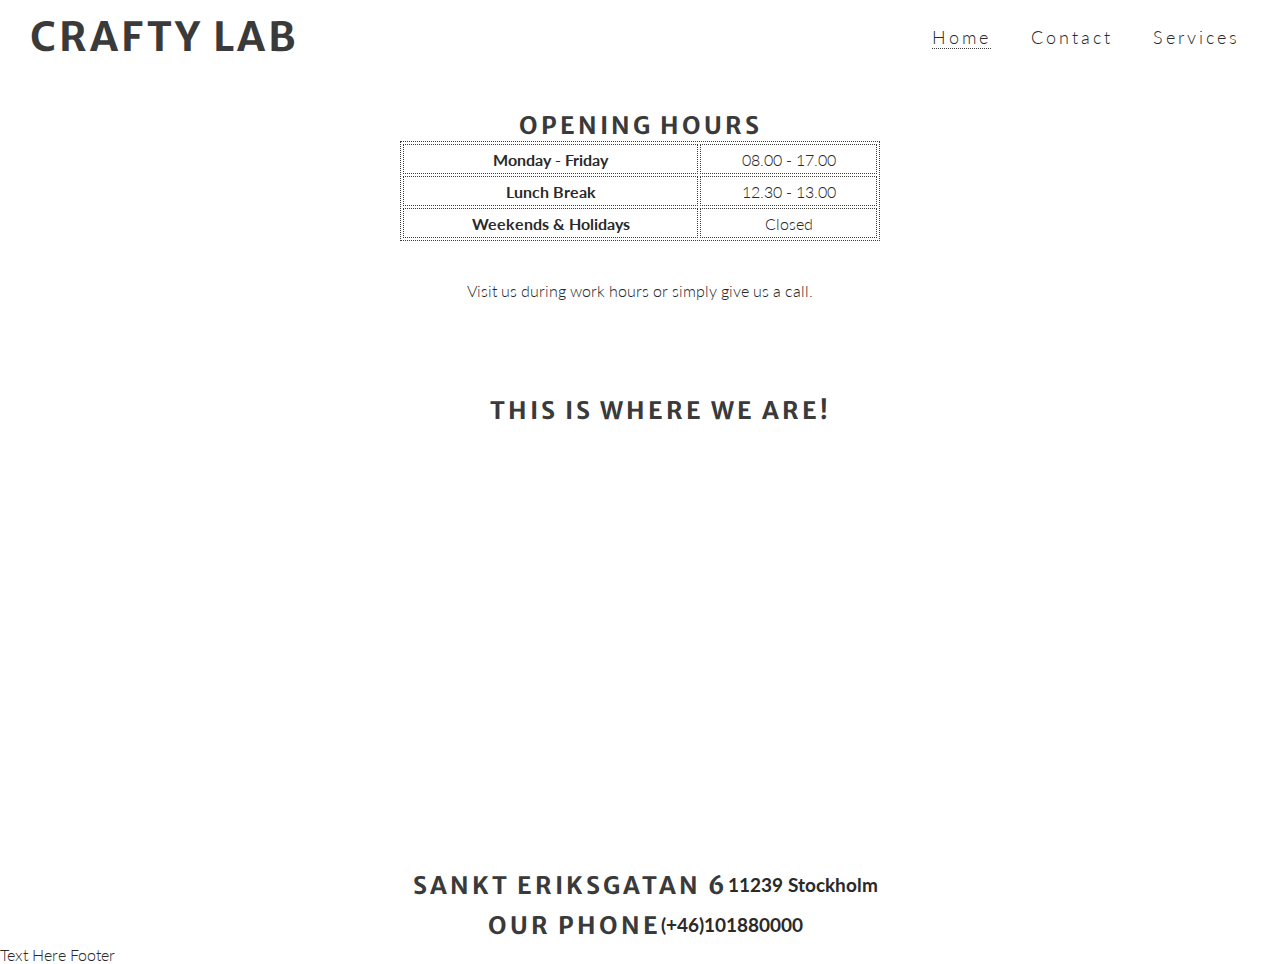
==== assets/contact.html @ f5ccfa6e "Contact page finalize" ====
<!DOCTYPE html>
<html lang="en">
<head>
    <meta charset="UTF-8">
    <meta http-equiv="X-UA-Compatible" content="IE=edge">
    <meta name="viewport" content="width=device-width, initial-scale=1.0">
    <meta name="description" content="Crafty Lab for high aesthetic dental services in the heart of Stockholm.">
    <meta name="keywords" content="crafty lab, crafty, stockholm, aesthetic, dental, stockholm ">
    <link rel="stylesheet" href="css/style.css">
    <title>Crafty Lab</title>
</head>
<body>
    <header>
        <a href="index.html">
            <h1 id="logo">Crafty Lab</h1>
        </a>
        <nav>
            <ul id="menu">
                <li>
                    <a href="services.html">Services</a>
                </li>
                <li>
                    <a href="contact.html">Contact</a>
                </li>
                <li>
                    <a href="index.html" class="active">Home</a>
                </li>
            </ul>
        </nav>
    </header>
    <section>
        <div id="hours-block">
            <div class="lab-hours">
                <h2>Opening hours</h2>
                <table class="table-hours">
                    <tr>
                        <th>
                            Monday - Friday
                        </th>
                        <td>
                            08.00 - 17.00 
                        </td>
                    </tr>
                    <tr>
                        <th>
                            Lunch Break
                        </th>
                        <td>
                            12.30 - 13.00
                        </td>
                    </tr>
                    <tr>
                        <th>
                            Weekends & Holidays
                        </th>
                        <td>
                            Closed
                        </td>
                    </tr>
                </table>
                <p>Visit us during work hours or simply give us a call.</p>
            </div>
        </div>
    </section>
    <section>
        <div id="location-block">
            <div id="address-up">
                <h2>This is where we are!</h2>
                <iframe class="address-heading" src="https://www.google.com/maps/embed?pb=!1m18!1m12!1m3!1d720.9769613356638!2d18.02876514898755!3d59.32920844327097!2m3!1f0!2f0!3f0!3m2!1i1024!2i768!4f13.1!3m3!1m2!1s0x465f77b90a38c9f7%3A0x3f4449665f01ed1!2sAqua%20Dental%20Labs%20-%20Tandtekniker%20Stockholm!5e0!3m2!1sen!2sse!4v1653149074440!5m2!1sen!2sse" width="550" height="450" style="border:0;" allowfullscreen="" loading="lazy" referrerpolicy="no-referrer-when-downgrade"></iframe>
            </div>
            <div class="address-down">
                <h2>Sankt Eriksgatan 6</h2>
                <h3>11239 Stockholm</h3>
            </div>
        </div>
    </section>
    <section>
        <div class="phone-down">
            <h2>Our phone</h2>
            <h3>(+46)101880000</h3>
        </div>
    </section>
    <footer>
        Text Here Footer
    </footer>
</body>
</html>
---- assets/css/style.css ----
@import url('https://fonts.googleapis.com/css2?family=Lato:wght@300&family=Merriweather+Sans:wght@300&display=swap');

* {
    margin: 0;
    padding: 0;
    border: none;
}

body {
    font-family: 'Lato', sans-serif;
    font-weight: 300;
    color: #2a2a2a
}

/* headings and logo */


 h1, h2 {
    font-family: 'Merriweather Sans', sans-serif;
    text-transform: uppercase;
    letter-spacing: 3px;
    color: #3a3a3a;
 }

 #logo {
     float: left;
     font-size: 250%;
     margin-left: 30px;
 }

 #menu {
     font-size: 110%;
     letter-spacing: 3px;
 }
#menu, #logo{
    line-height: 75px;
}

 #menu li {
     float: right;
     list-style-type: none;
     margin-right: 40px;
 }

 #menu a {
     text-decoration: none;
     color: inherit;
 }

 #menu a:hover {
     border-bottom: 1px dotted #3a3a3a;
 }

 .active {
     border-bottom: 1px dotted #3a3a3a;
 }

 /* hero image and cover text - Home page*/

 #hero-outer {
    height: 600px;
    width: 100%;
    overflow: hidden;

    position: relative; 
}

#cover-text, #cover-text h2 {
    color: #3a3a3a
}

#hero-image {
    height: 100%;
    width: 100%;
    background: url(../images/hero-image.jpg);
    background-repeat: no-repeat;
    background-size: 100%;
    background-position: center;
}

#cover-text {
    font-size: 100%;   
    font-family: 'Merriweather Sans', sans-serif;
    text-transform: uppercase;
    letter-spacing: 3px;

    width: 300px;  
    height: 200px;
    padding-top: 30px;
    padding-left: 30px;

    background-color: rgba(70, 67, 98, .7);

    bottom: 50px;
    right: 40px;

    position: absolute;
}

/* middle section - (Meet the team) */

#the-team {
    height: 600px;
    width: 100%;
    
}

#center-align {
    text-align: center;

}

#left-about {
    padding-top: 30px;
    width: 33%;
    
    margin-right: 30px;
}


#right-about {
    padding-top: 30px;
    width: 33%;
    
    margin-left: 30px;

}

#center-about {
    width: 33%;
    margin: 0;
    display: flex;
    justify-content: center;
}

hr {
    border-top: 1px dotted #3a3a3a;
    width: 100%;
    margin: 3px 0;
}

.left-about-heading h2 {
    text-align: center;
}

.left-about-heading {
    width: 60%;
    float: right;
    line-height: 20px;
    clear:both;
    margin-bottom: 50px;
}

.right-about-heading h2 {
    text-align: center;
}

.right-about-heading {
    width: 60%;
    float: left;
    line-height: 20px;
    clear:both;
    margin-bottom: 50px;
}

.about-paragraph {
    text-align: center;
}

.center-about-heading {
    background-image: none;
    margin: 30px 20px;
}

.center-about-image {
    padding: 0;
    width: 100%;
    border-radius: 100px;
}

.container {
    display: flex;
    justify-content: center;
    align-items: center;
    flex-direction: row;
}

@media screen and (max-width: 600px) {
    .center-about-image {
      display: flex;
      flex-direction: column;
    }
  }

  /* Services page  */

#service-block {
    height: 600px;
    width: 100%;
    margin-top: 50px;
}

#table-block {
    display: flex;
    justify-content: center;
    align-items: center;
}

.service-center-align {
    background-color: rgba(70, 67, 98, .7);
}

.service-center-align, p {
    text-align: center;
    margin: 40px 20px;
}

 /* Call to action "Our Service Page" */

#our-offer, th, td {
    border: 1px #3a3a3a dotted;
    margin: 0 20px;
}

#book-today-bottom, a {
    text-align: center;
    text-decoration: none;
}

 /* Contact Us page  */

 #hours-block, .lab-hours {
     display: flex;
     align-items: center;
     justify-content: center;
     flex-direction: column;
     margin: 0;
 }

 #hours-block {
    background-image: url(../images/contact-background.jpg);
    width: 100%;
    height: 300px;
 }

 .lab-hours {
    margin: 0;
    width: 50%;
 }

 .table-hours {
     height: 100px;
     width: 75%;
     border: 1px #3a3a3a dotted;
     text-align: center;
 }

  /* contact page bottom block */
#address-up {
    width: 100%;
    height: 450px;
    padding: 20px;
    display: flex;
    justify-content: center;    
    align-items: center;
    flex-direction: column;
}

.address-heading {
    padding: 20px;
    margin-top: 10px;
}

.address-down, .phone-down {
    width: 100%;
    height: 30px;
    display: flex;
    justify-content: center;    
    align-items: center;
    padding: 5px;
    border: 5px;
}

 /* footer */
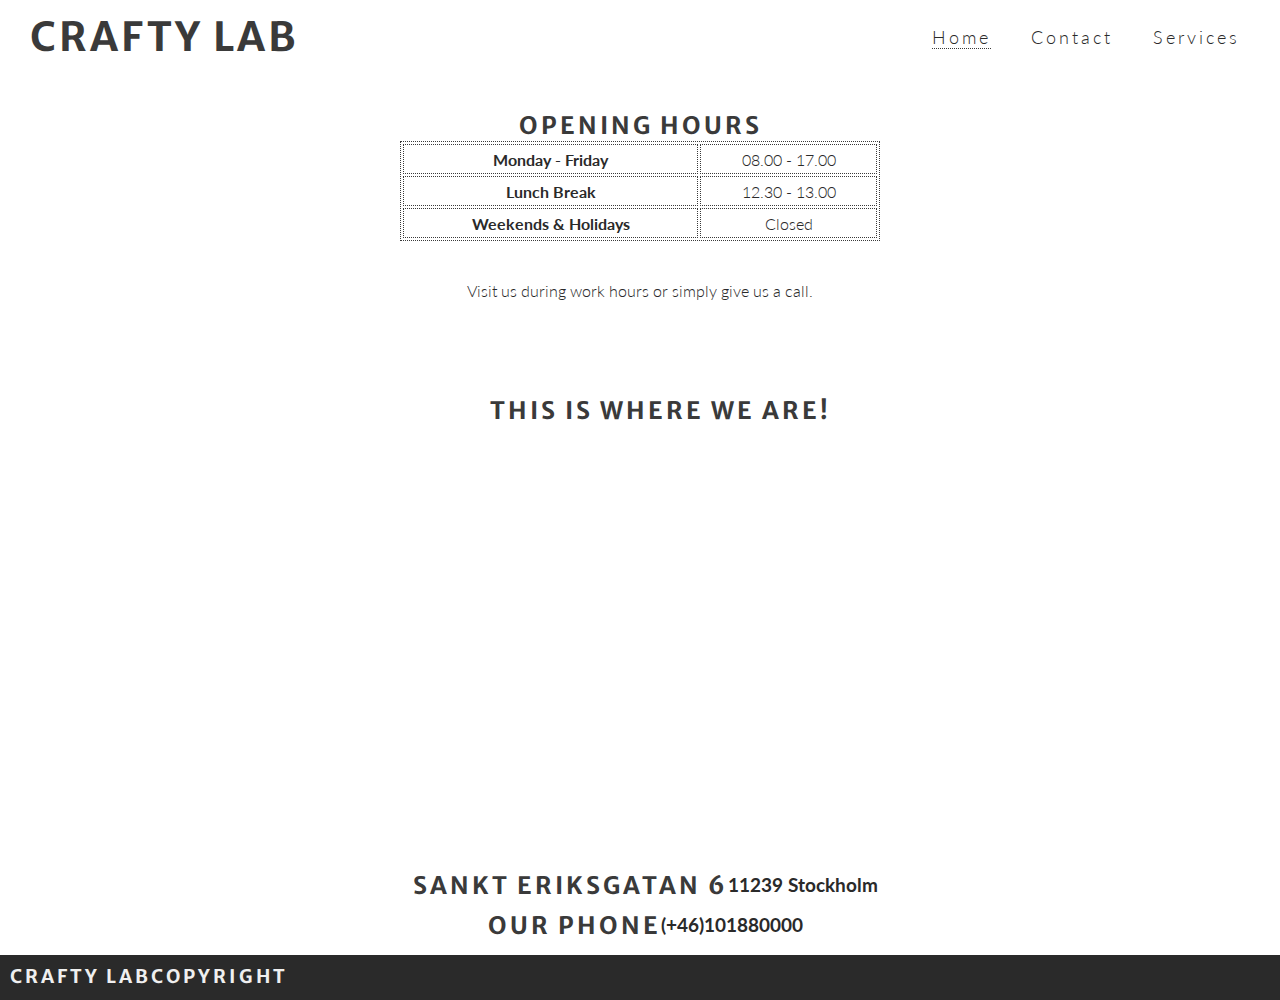
==== commit 5af76d8f: "Footer structure and basic style" ====
--- a/assets/contact.html
+++ b/assets/contact.html
@@ -81,7 +81,12 @@
         </div>
     </section>
     <footer>
-        Text Here Footer
+        <div class="footer-block">
+            <div class="footer-text">
+                <h3>Crafty Lab</h3>
+                <h3>Copyright</h3>
+            </div>
+        </div>
     </footer>
 </body>
 </html>--- a/assets/css/style.css
+++ b/assets/css/style.css
@@ -282,4 +282,24 @@
 }
 
  /* footer */
- +
+ .footer-block {
+     background-color: #2a2a2a;
+     height: 25px;
+     width: 100%;
+     margin-top: 10px;
+     padding: 10px;
+ }
+
+ .footer-text {
+     display: flex;
+     justify-content: flex-start;
+     align-items: center;
+ }
+
+ .footer-text h3 {
+    font-family: 'Merriweather Sans', sans-serif;
+    text-transform: uppercase;
+    letter-spacing: 3px;
+    color: #efefef;
+ }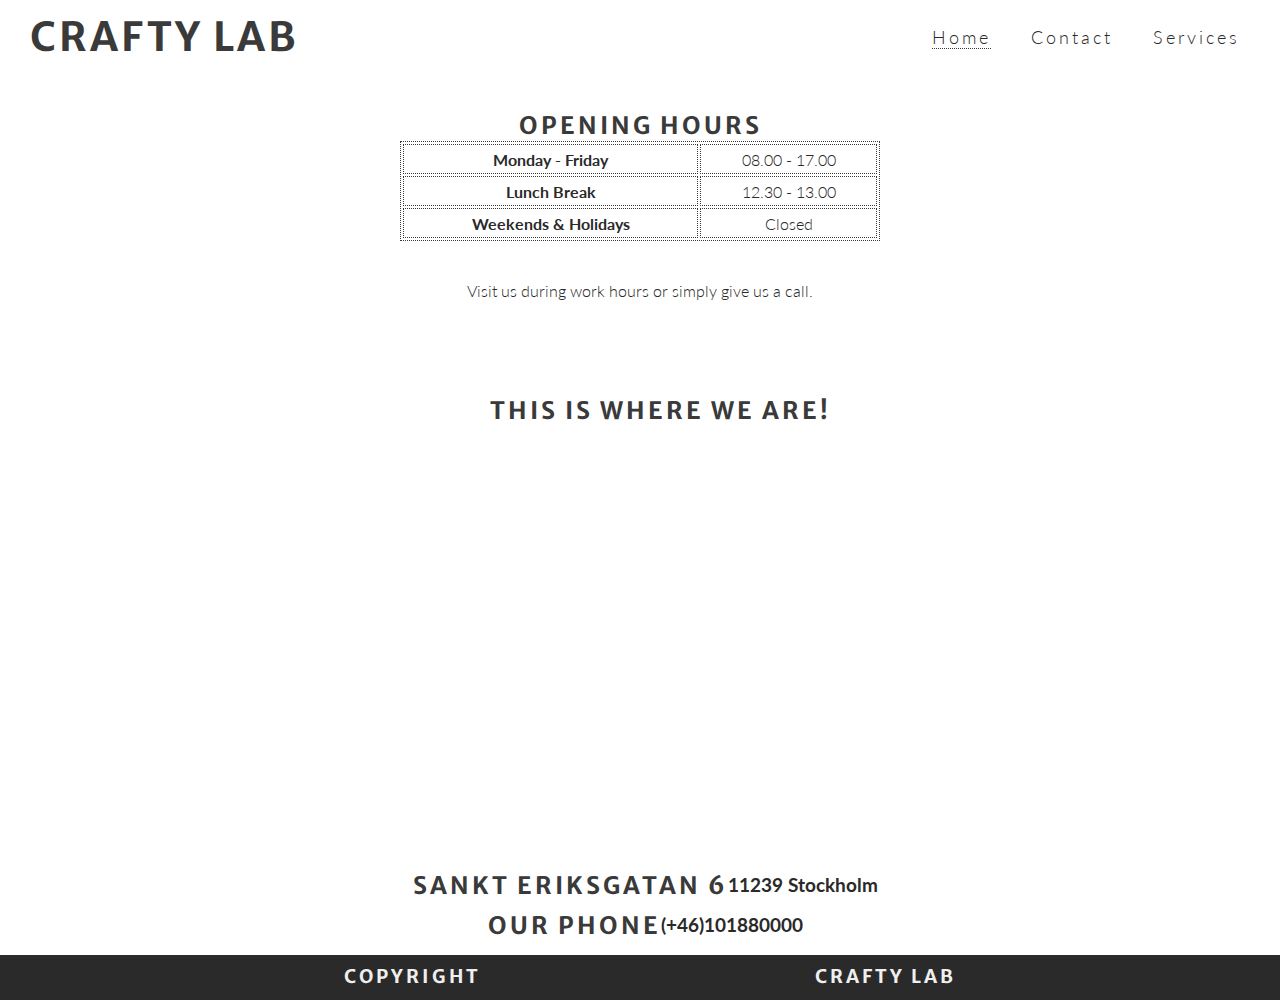
==== commit 10bb3853: "Footer style" ====
--- a/assets/contact.html
+++ b/assets/contact.html
@@ -83,8 +83,14 @@
     <footer>
         <div class="footer-block">
             <div class="footer-text">
-                <h3>Crafty Lab</h3>
-                <h3>Copyright</h3>
+                <a href="https://en.wikipedia.org/wiki/Copyright" class="footer-link">
+                    <h3> Copyright </h3>
+                </a>
+            </div>
+            <div class="footer-text">
+                <a href="../assets/index.html" class="footer-link">
+                    <h3>Crafty Lab</h3>
+                </a>
             </div>
         </div>
     </footer>
--- a/assets/css/style.css
+++ b/assets/css/style.css
@@ -289,12 +289,12 @@
      width: 100%;
      margin-top: 10px;
      padding: 10px;
- }
-
- .footer-text {
      display: flex;
-     justify-content: flex-start;
-     align-items: center;
+     justify-content: space-evenly;
+ }
+
+ .footer-link a:hover {
+    border-bottom: 1px dotted #efefef;
  }
 
  .footer-text h3 {
@@ -302,4 +302,5 @@
     text-transform: uppercase;
     letter-spacing: 3px;
     color: #efefef;
- }+ }
+
